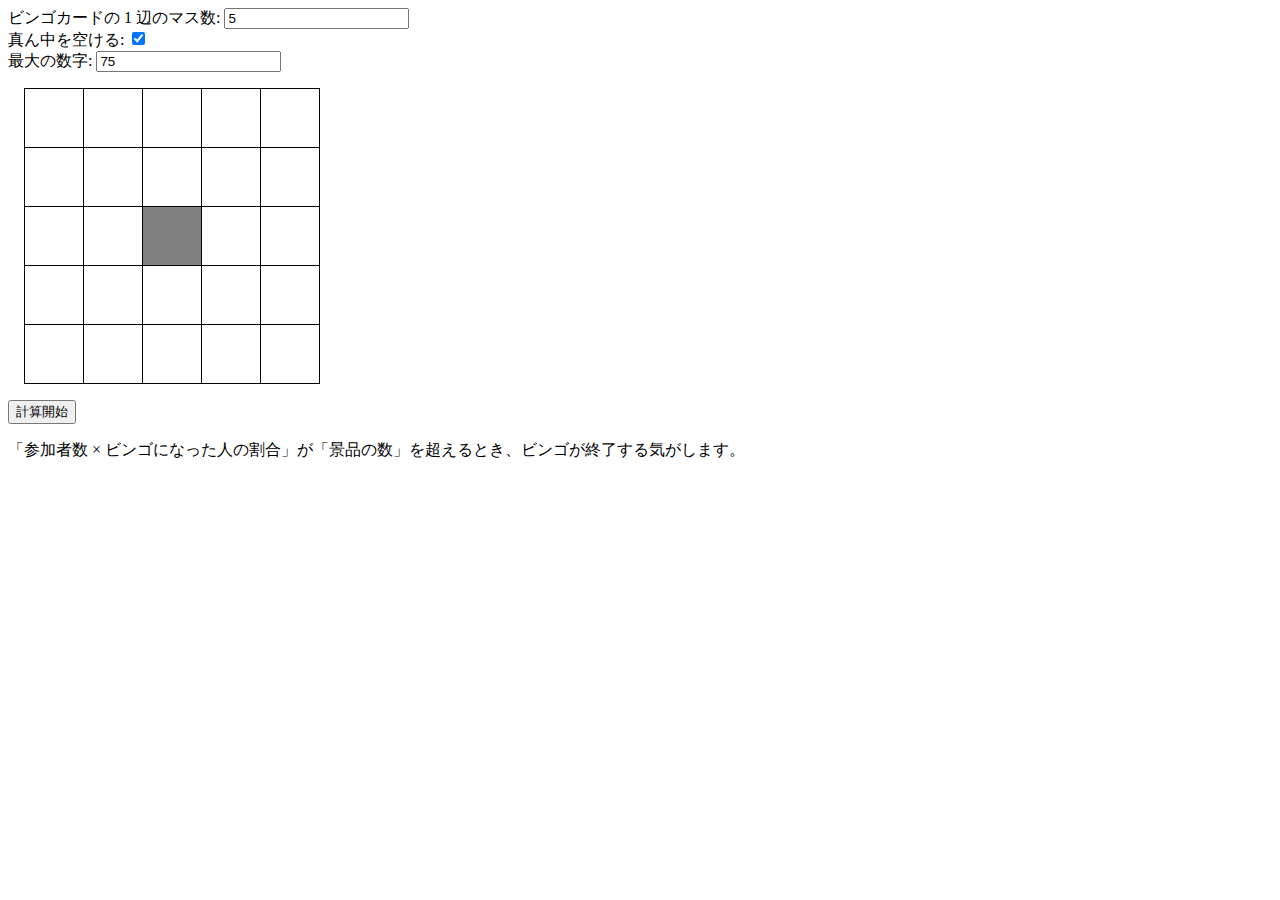
==== html/prob/index.html @ 5cb03347 "Add prob calc" ====
<!DOCTYPE html>
<html>
  <head>
    <meta charset="utf-8">
    <title>ビンゴ確率計算</title>
    <link rel="stylesheet" href="lib/index.css" />
    <script src="lib/index.js"></script>
  </head>
  <body>
    ビンゴカードの 1 辺のマス数: <input type="number" id="scale" value="5" min="1"><br>
    真ん中を空ける: <input type="checkbox" id="blank" checked><br>
    最大の数字: <input type="number" id="num" value="75" min="1"><br>

    <table id="sample">
    </table>

    <button type="button" id="start">計算開始</button>

    <p>「参加者数 × ビンゴになった人の割合」が「景品の数」を超えるとき、ビンゴが終了する気がします。</p>

    <table id="result">
      <thead>
      </thead>
      <tbody>
      </tbody>
    </table>
  </body>
</html>
---- html/prob/lib/index.css ----
table {
    border-collapse: collapse;
    margin: 1rem;
}

th, td {
    border: 1px solid black;
    padding: 0.25rem;
}

#sample td {
    height: 50px;
    width: 50px;
}

.blank {
    background: gray;
}

#result th {
    background: #e3e3e3;
}
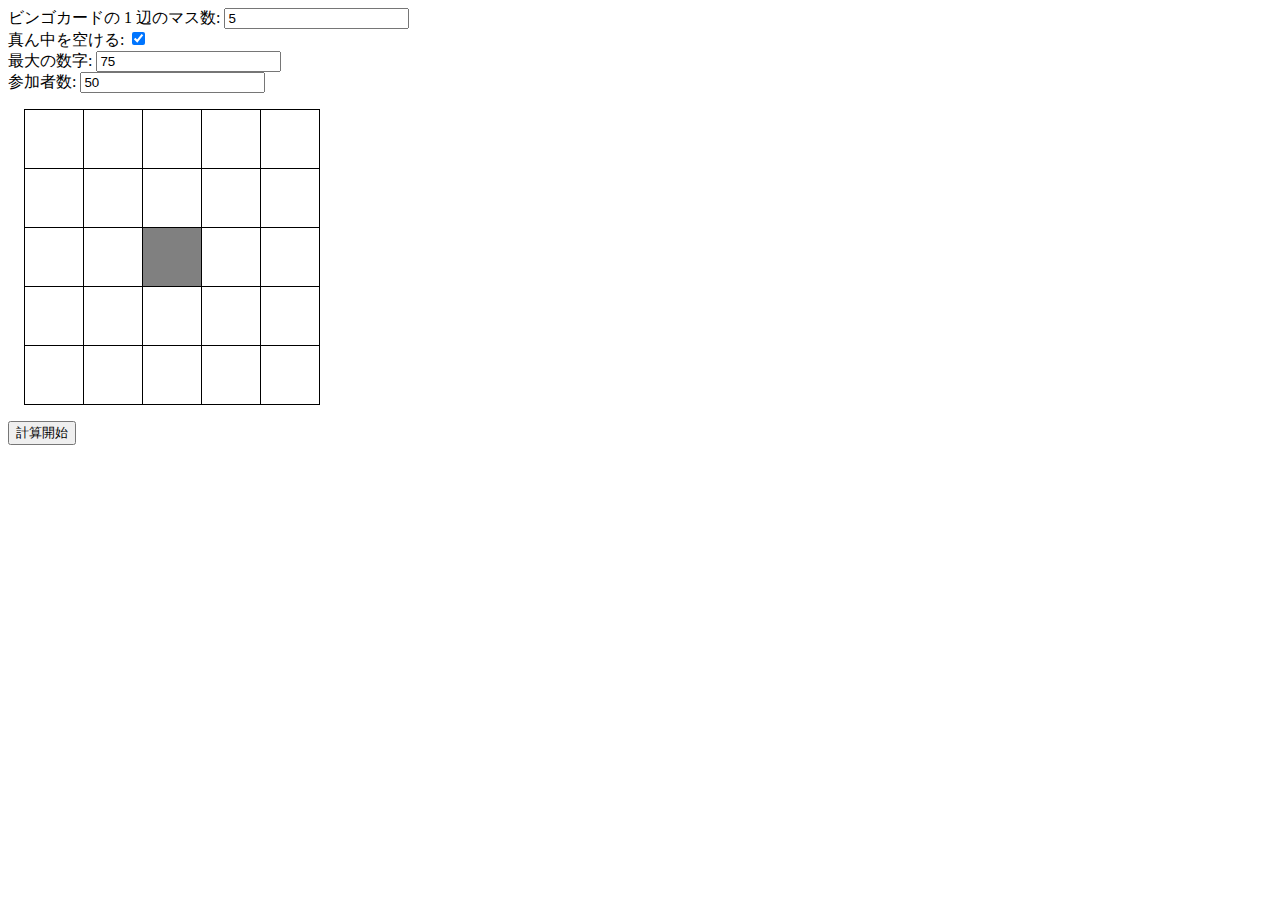
==== commit 08c82509: "Add player num parameter" ====
--- a/html/prob/index.html
+++ b/html/prob/index.html
@@ -10,13 +10,12 @@
     ビンゴカードの 1 辺のマス数: <input type="number" id="scale" value="5" min="1"><br>
     真ん中を空ける: <input type="checkbox" id="blank" checked><br>
     最大の数字: <input type="number" id="num" value="75" min="1"><br>
+    参加者数: <input type="number" id="players" value="50" min="1"><br>
 
     <table id="sample">
     </table>
 
     <button type="button" id="start">計算開始</button>
-
-    <p>「参加者数 × ビンゴになった人の割合」が「景品の数」を超えるとき、ビンゴが終了する気がします。</p>
 
     <table id="result">
       <thead>
